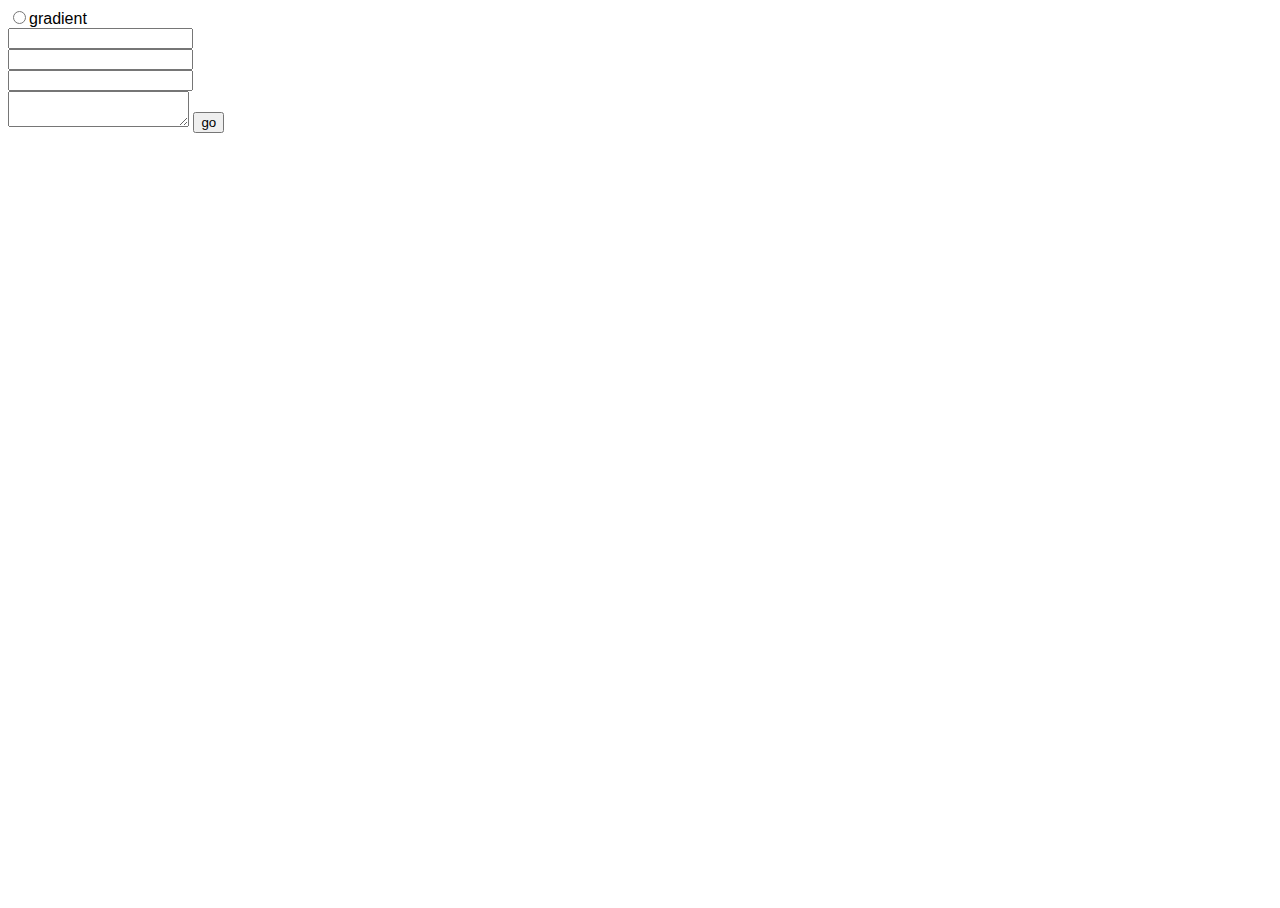
==== index.html @ 111cb8e5 "Add files to the project" ====
<!doctype html>

<html>
  <head>
    <title>Form Workshop - Input Page</title>
    <link rel="stylesheet" href="css/style.css" />
  </head>

  <body>

    <form id="target" action="output.html" method="GET">
      <input type='radio' name='gradient'>gradient<br>
      <input type='text' name='value-one'><br>
      <input type='text' name='value-two'><br>
      <input type='text' name='value-three'><br>
      <textarea name='textarea'></textarea>
      <input type='submit' value="go">
    </form>

    <script src="js/jquery.js"></script>
    <script src="js/script.js"></script>
  </body>
</html>
---- css/style.css ----
body, html {
  font-family: Arial, sans-serif;
  height: 100%;
  overflow: hidden;
}


.image {
  display:none;
}

.gradient {

background: linear-gradient(327deg, #00ffbd, #0042ff, #ff4e4e);
background-size: 600% 600%;

-webkit-animation: gradient 59s ease infinite;
-moz-animation: gradient 59s ease infinite;
animation: gradient 59s ease infinite;

}


@-webkit-keyframes gradient {
    0%{background-position:40% 0%}
    50%{background-position:61% 100%}
    100%{background-position:40% 0%}
}
@-moz-keyframes gradient {
    0%{background-position:40% 0%}
    50%{background-position:61% 100%}
    100%{background-position:40% 0%}
}
@keyframes gradient {
    0%{background-position:40% 0%}
    50%{background-position:61% 100%}
    100%{background-position:40% 0%}
}
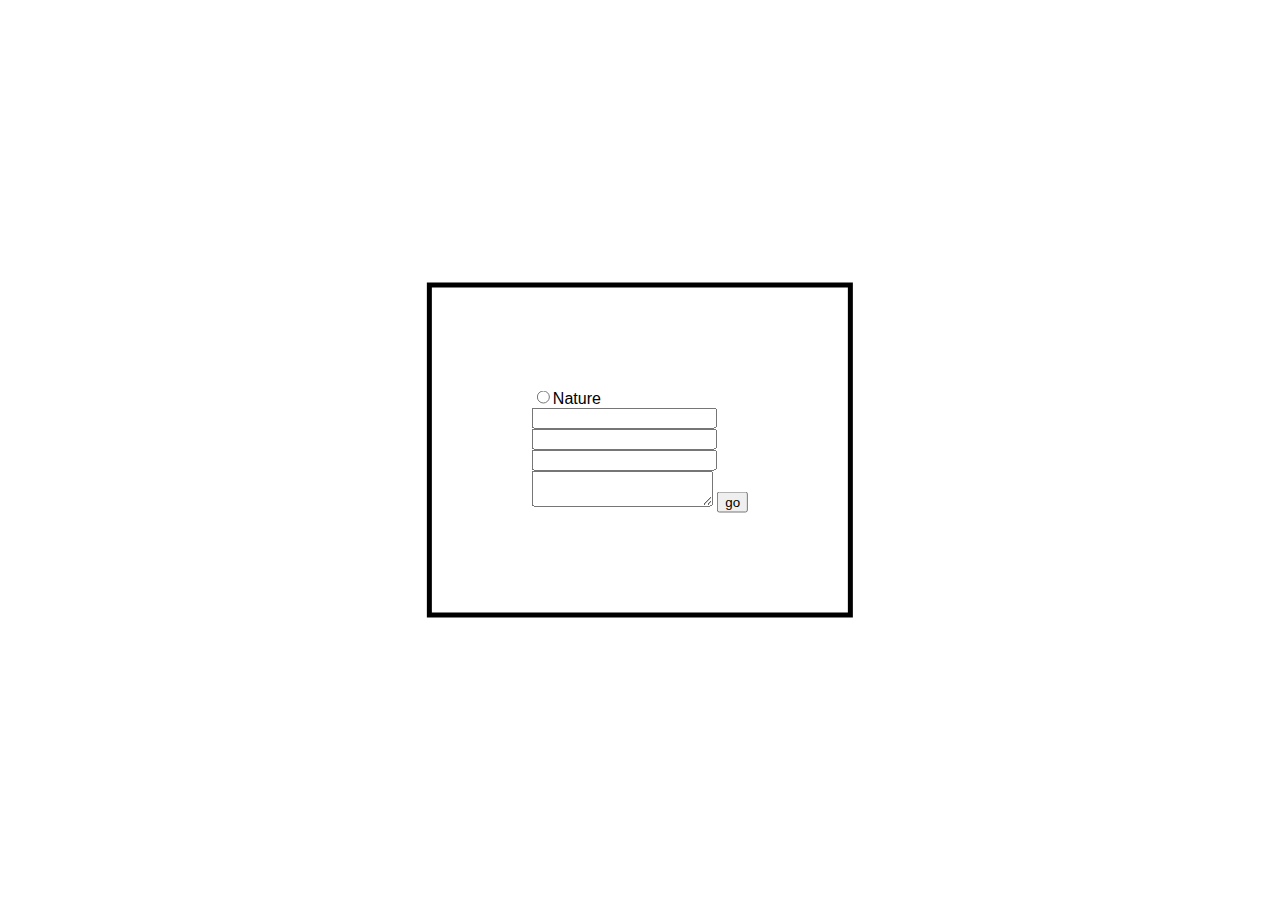
==== commit d68188d9: "Change the radio button to nature" ====
--- a/index.html
+++ b/index.html
@@ -7,15 +7,16 @@
   </head>
 
   <body>
-
-    <form id="target" action="output.html" method="GET">
-      <input type='radio' name='gradient'>gradient<br>
-      <input type='text' name='value-one'><br>
-      <input type='text' name='value-two'><br>
-      <input type='text' name='value-three'><br>
-      <textarea name='textarea'></textarea>
-      <input type='submit' value="go">
-    </form>
+    <div class="center">
+      <form id="target" action="output.html" method="GET">
+        <input type='radio' name='nature'>Nature<br>
+        <input type='text' name='value-one'><br>
+        <input type='text' name='value-two'><br>
+        <input type='text' name='value-three'><br>
+        <textarea name='textarea'></textarea>
+        <input type='submit' value="go">
+      </form>
+    </div>
 
     <script src="js/jquery.js"></script>
     <script src="js/script.js"></script>
--- a/css/style.css
+++ b/css/style.css
@@ -3,7 +3,15 @@
   height: 100%;
   overflow: hidden;
 }
+.center {
+  border:solid black 5px;
+  padding: 100px;
 
+  position: absolute;
+  top: 50%;
+  left: 50%;
+  transform: translate(-50%, -50%);
+}
 
 .image {
   display:none;
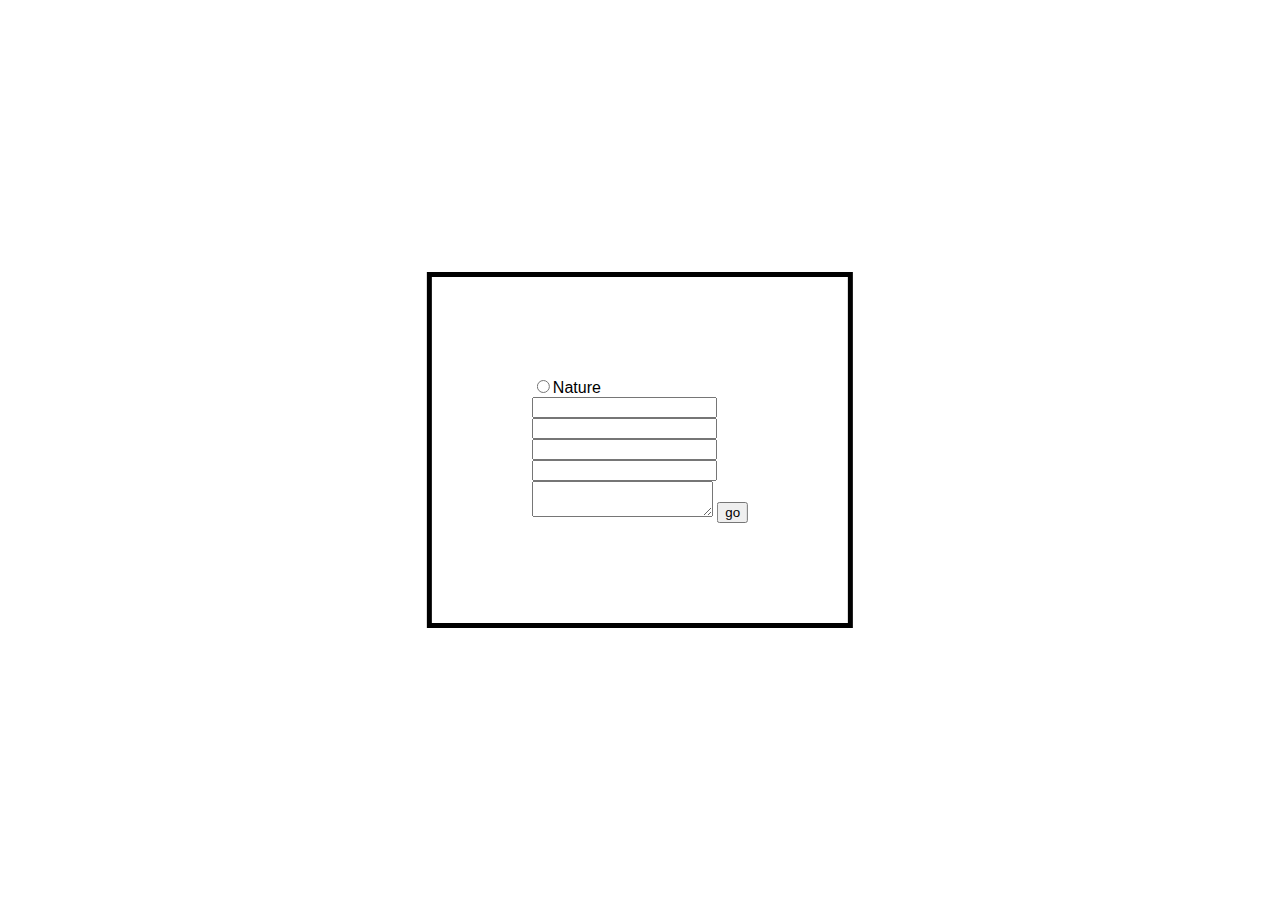
==== commit 997f3560: "Finish the assignment" ====
--- a/index.html
+++ b/index.html
@@ -13,12 +13,11 @@
         <input type='text' name='value-one'><br>
         <input type='text' name='value-two'><br>
         <input type='text' name='value-three'><br>
+        <input type='text' name='value-four'><br>
         <textarea name='textarea'></textarea>
         <input type='submit' value="go">
       </form>
     </div>
 
-    <script src="js/jquery.js"></script>
-    <script src="js/script.js"></script>
   </body>
 </html>--- a/css/style.css
+++ b/css/style.css
@@ -13,8 +13,16 @@
   transform: translate(-50%, -50%);
 }
 
-.image {
-  display:none;
+.message {
+  font-size: 100px;
+  font-family: arial;
+  text-transform: uppercase;
+
+  position: absolute;
+  top: 50%;
+  left: 50%;
+  transform: translate(-50%, -50%);
+
 }
 
 .gradient {
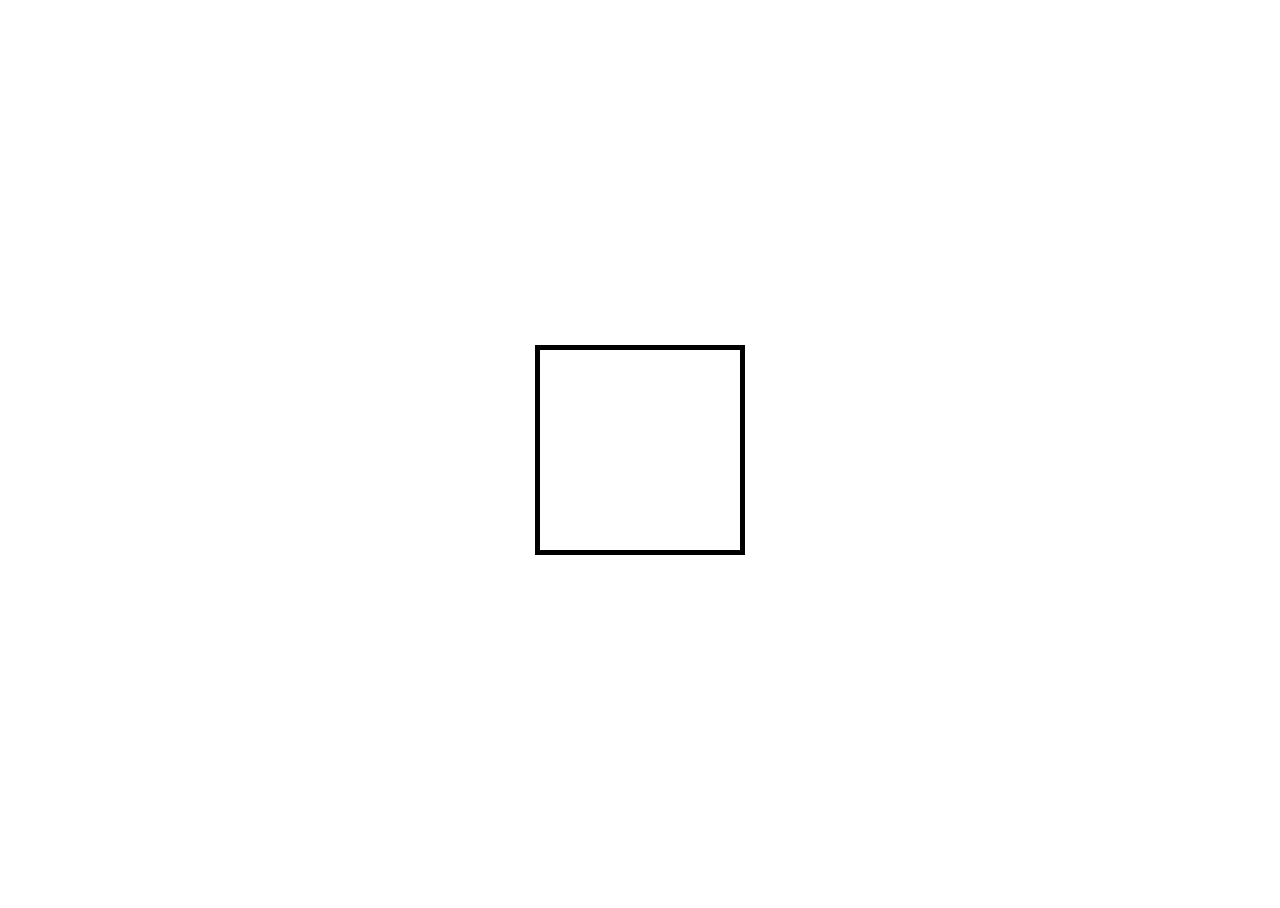
==== commit be0c04e1: "reset for class" ====
--- a/index.html
+++ b/index.html
@@ -9,13 +9,6 @@
   <body>
     <div class="center">
       <form id="target" action="output.html" method="GET">
-        <input type='radio' name='nature'>Nature<br>
-        <input type='text' name='value-one'><br>
-        <input type='text' name='value-two'><br>
-        <input type='text' name='value-three'><br>
-        <input type='text' name='value-four'><br>
-        <textarea name='textarea'></textarea>
-        <input type='submit' value="go">
       </form>
     </div>
 
